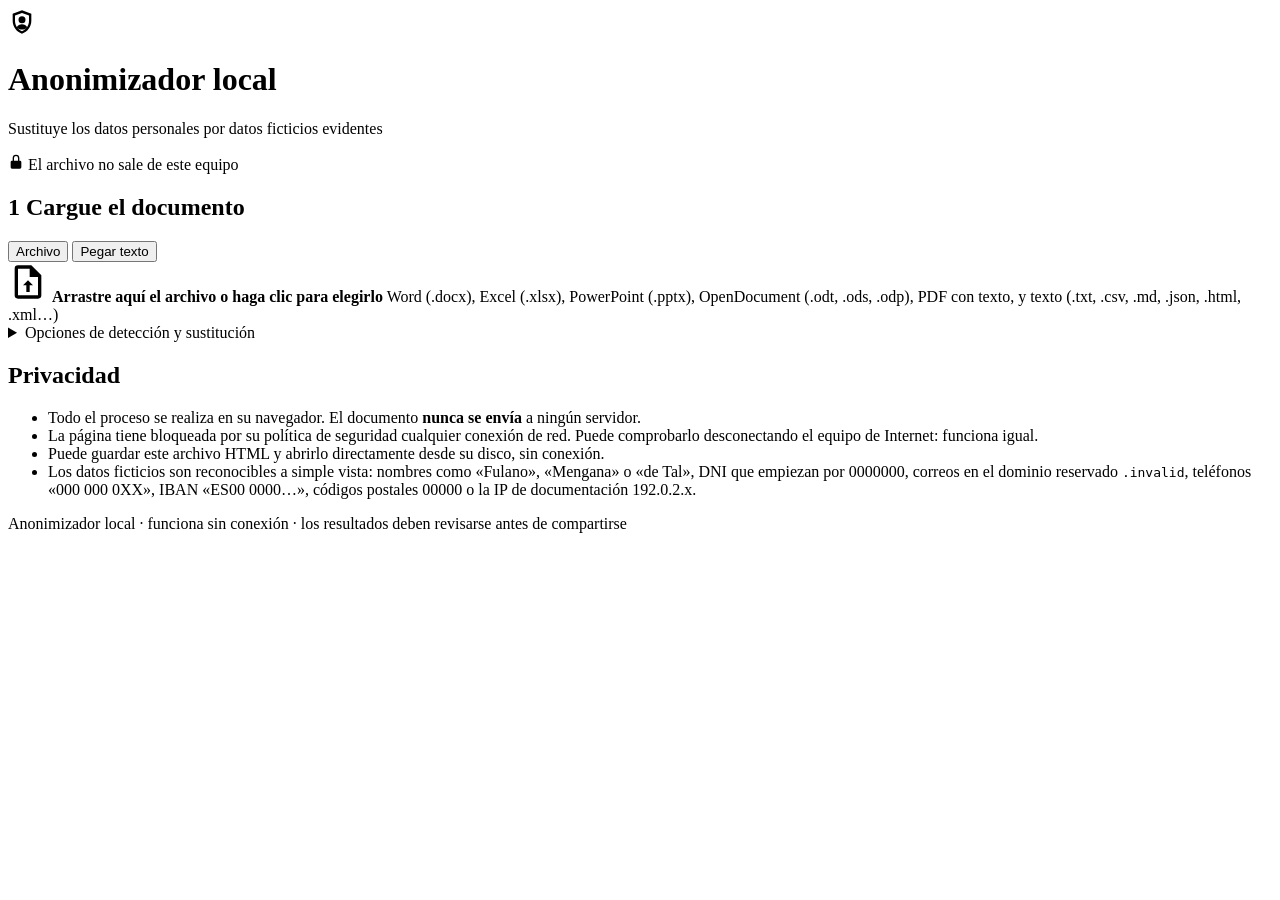
==== src/index.html @ 7623b903 "Añade anonimizador local de documentos (100 % en el navegador) Aplicación web en un único HTML que d" ====
<!doctype html>
<html lang="es">
<head>
<meta charset="utf-8">
<meta name="viewport" content="width=device-width, initial-scale=1">
<!-- Política de seguridad: la página NO puede conectarse a ningún servidor.
     connect-src 'none' impide cualquier envío de datos (fetch, XHR, WebSocket, beacon). -->
<meta http-equiv="Content-Security-Policy" content="default-src 'none'; script-src 'unsafe-inline'; style-src 'unsafe-inline'; img-src data: blob:; worker-src blob:; connect-src 'none'; form-action 'none'; base-uri 'none'">
<meta name="referrer" content="no-referrer">
<title>Anonimizador local</title>
<style>
/*INLINE:styles.css*/
</style>
</head>
<body>
<header class="top">
  <div class="wrap top-inner">
    <div class="brand">
      <svg viewBox="0 0 24 24" width="28" height="28" aria-hidden="true"><path fill="currentColor" d="M12 2 4 5v6c0 5 3.4 9.7 8 11 4.6-1.3 8-6 8-11V5l-8-3Zm0 2.2 6 2.25V11c0 4-2.6 7.8-6 8.9-3.4-1.1-6-4.9-6-8.9V6.45l6-2.25ZM9 10a3 3 0 1 0 6 0 3 3 0 0 0-6 0Zm-1.5 6.5c.9-1.5 2.6-2.5 4.5-2.5s3.6 1 4.5 2.5c-1.2 1.2-2.8 2-4.5 2s-3.3-.8-4.5-2Z"/></svg>
      <div>
        <h1>Anonimizador local</h1>
        <p class="sub">Sustituye los datos personales por datos ficticios evidentes</p>
      </div>
    </div>
    <div class="local-badge" title="La página tiene bloqueada cualquier conexión de red mediante su política de seguridad (CSP: connect-src 'none').">
      <svg viewBox="0 0 24 24" width="16" height="16" aria-hidden="true"><path fill="currentColor" d="M12 1a5 5 0 0 0-5 5v4H6a2 2 0 0 0-2 2v8a2 2 0 0 0 2 2h12a2 2 0 0 0 2-2v-8a2 2 0 0 0-2-2h-1V6a5 5 0 0 0-5-5Zm-3 9V6a3 3 0 1 1 6 0v4H9Z"/></svg>
      El archivo no sale de este equipo
    </div>
  </div>
</header>

<main class="wrap">
  <!-- PASO 1 -->
  <section id="step-load" class="card">
    <h2><span class="num">1</span> Cargue el documento</h2>
    <div class="tabs" role="tablist">
      <button class="tab active" data-tab="file" role="tab">Archivo</button>
      <button class="tab" data-tab="paste" role="tab">Pegar texto</button>
    </div>
    <div class="tabpane" data-pane="file">
      <label id="drop" class="drop" tabindex="0">
        <input id="file" type="file" hidden accept=".docx,.xlsx,.pptx,.odt,.ods,.odp,.pdf,.txt,.csv,.tsv,.md,.json,.xml,.html,.htm,.srt,.vtt,.log,.eml">
        <svg viewBox="0 0 24 24" width="40" height="40" aria-hidden="true"><path fill="currentColor" d="M14 2H6a2 2 0 0 0-2 2v16a2 2 0 0 0 2 2h12a2 2 0 0 0 2-2V8l-6-6Zm4 18H6V4h7v5h5v11Zm-9-6 3-3 3 3h-2v4h-2v-4H9Z"/></svg>
        <strong>Arrastre aquí el archivo o haga clic para elegirlo</strong>
        <span class="muted">Word (.docx), Excel (.xlsx), PowerPoint (.pptx), OpenDocument (.odt, .ods, .odp), PDF con texto, y texto (.txt, .csv, .md, .json, .html, .xml…)</span>
      </label>
    </div>
    <div class="tabpane" data-pane="paste" hidden>
      <textarea id="paste" rows="8" placeholder="Pegue aquí el texto que quiere anonimizar…"></textarea>
      <button id="btn-paste" class="btn primary">Analizar texto</button>
    </div>

    <details class="settings" id="settings">
      <summary>Opciones de detección y sustitución</summary>
      <div class="settings-grid">
        <fieldset>
          <legend>Qué datos buscar</legend>
          <div id="cats" class="cats"></div>
        </fieldset>
        <fieldset>
          <legend>Cómo sustituirlos</legend>
          <label class="radio"><input type="radio" name="style" value="ficticio" checked> Datos ficticios evidentes <span class="muted">— «Fulano de Tal», DNI 00000001R, persona.ficticia1@ejemplo.invalid</span></label>
          <label class="radio"><input type="radio" name="style" value="etiqueta"> Etiquetas <span class="muted">— [PERSONA A], [DNI 1], [EMAIL 1]</span></label>
          <legend class="mt">Además</legend>
          <label class="check"><input type="checkbox" id="opt-meta" checked> Limpiar metadatos (autor, empresa, revisores, miniatura)</label>
          <label class="check"><input type="checkbox" id="opt-images"> Sustituir imágenes por recuadros en blanco</label>
        </fieldset>
        <fieldset class="wide">
          <legend>Términos que siempre deben ocultarse (opcional)</legend>
          <textarea id="custom" rows="3" placeholder="Un término por línea. Puede indicar el sustituto con =>&#10;Finca Los Olivos => Finca Ficticia&#10;Expediente 2024/0815"></textarea>
        </fieldset>
      </div>
    </details>
  </section>

  <div id="error" class="alert error" hidden></div>
  <div id="busy" class="busy" hidden><span class="spinner"></span> <span id="busy-text">Procesando…</span></div>

  <!-- PASO 2 -->
  <section id="step-review" class="card" hidden>
    <div class="review-head">
      <h2><span class="num">2</span> Revise los datos detectados</h2>
      <div class="file-info" id="file-info"></div>
    </div>
    <div id="warnings"></div>
    <p class="muted small">La detección es automática y puede fallar: <strong>revise el documento</strong>. Desmarque lo que no deba sustituirse, edite los sustitutos o <strong>seleccione texto en la vista previa</strong> para añadir datos que falten.</p>

    <div class="review">
      <div class="panel list-panel">
        <div class="list-tools">
          <input id="filter" type="search" placeholder="Filtrar…">
          <button id="btn-all" class="btn small ghost" title="Marcar todos">Todos</button>
          <button id="btn-none" class="btn small ghost" title="Desmarcar todos">Ninguno</button>
        </div>
        <form id="add-form" class="add-form">
          <input id="add-text" placeholder="Añadir un dato que falte…" autocomplete="off">
          <button class="btn small">Añadir</button>
        </form>
        <div id="entities" class="entities"></div>
      </div>
      <div class="panel preview-panel">
        <div class="preview-tools">
          <div class="seg" role="group">
            <button class="seg-btn active" data-view="orig">Original</button>
            <button class="seg-btn" data-view="anon">Anonimizado</button>
          </div>
          <span id="stats" class="muted small"></span>
        </div>
        <div id="preview" class="preview" tabindex="0"></div>
        <button id="sel-add" class="sel-add" hidden>+ Anonimizar «<span></span>»</button>
      </div>
    </div>

    <div class="actions">
      <button id="btn-download" class="btn primary big">
        <svg viewBox="0 0 24 24" width="18" height="18" aria-hidden="true"><path fill="currentColor" d="M5 20h14v-2H5v2Zm7-18v11.17l-4.59-4.58L6 10l6 6 6-6-1.41-1.41L13 13.17V2h-1Z"/></svg>
        Descargar documento anonimizado
      </button>
      <button id="btn-map" class="btn">Descargar tabla de correspondencias</button>
      <button id="btn-reset" class="btn ghost">Empezar con otro archivo</button>
    </div>
    <p class="muted small">La tabla de correspondencias contiene los datos reales: guárdela en lugar seguro y no la comparta con el documento anonimizado.</p>
  </section>

  <section class="card info">
    <h2>Privacidad</h2>
    <ul>
      <li>Todo el proceso se realiza en su navegador. El documento <strong>nunca se envía</strong> a ningún servidor.</li>
      <li>La página tiene bloqueada por su política de seguridad cualquier conexión de red. Puede comprobarlo desconectando el equipo de Internet: funciona igual.</li>
      <li>Puede guardar este archivo HTML y abrirlo directamente desde su disco, sin conexión.</li>
      <li>Los datos ficticios son reconocibles a simple vista: nombres como «Fulano», «Mengana» o «de Tal», DNI que empiezan por 0000000, correos en el dominio reservado <code>.invalid</code>, teléfonos «000 000 0XX», IBAN «ES00 0000…», códigos postales 00000 o la IP de documentación 192.0.2.x.</li>
    </ul>
  </section>
</main>

<footer class="wrap foot muted small">Anonimizador local · funciona sin conexión · los resultados deben revisarse antes de compartirse</footer>

<script>
/*INLINE:../vendor/pdfjs/pdf.worker.min.js*/
</script>
<script>
/*INLINE:../vendor/pdfjs/pdf.min.js*/
</script>
<script>
/*INLINE:zip.js*/
</script>
<script>
/*INLINE:detector.js*/
</script>
<script>
/*INLINE:formats.js*/
</script>
<script>
/*INLINE:app.js*/
</script>
</body>
</html>
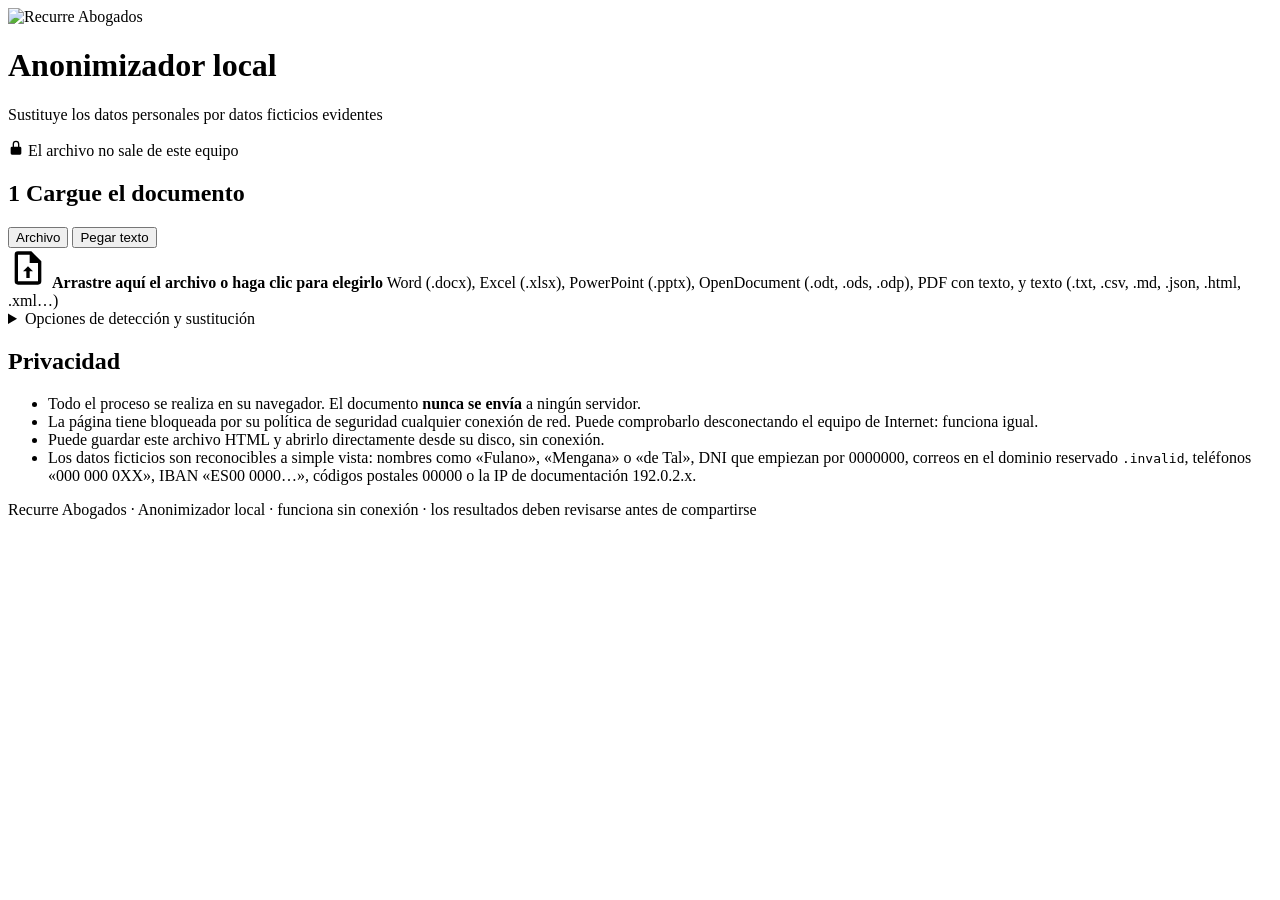
==== commit cc4c7e02: "Brand the anonymizer for Recurre Abogados and fix heading hierarchy - Embed the firm's logo in the h" ====
--- a/src/index.html
+++ b/src/index.html
@@ -7,7 +7,7 @@
      connect-src 'none' impide cualquier envío de datos (fetch, XHR, WebSocket, beacon). -->
 <meta http-equiv="Content-Security-Policy" content="default-src 'none'; script-src 'unsafe-inline'; style-src 'unsafe-inline'; img-src data: blob:; worker-src blob:; connect-src 'none'; form-action 'none'; base-uri 'none'">
 <meta name="referrer" content="no-referrer">
-<title>Anonimizador local</title>
+<title>Anonimizador local · Recurre Abogados</title>
 <style>
 /*INLINE:styles.css*/
 </style>
@@ -16,8 +16,8 @@
 <header class="top">
   <div class="wrap top-inner">
     <div class="brand">
-      <svg viewBox="0 0 24 24" width="28" height="28" aria-hidden="true"><path fill="currentColor" d="M12 2 4 5v6c0 5 3.4 9.7 8 11 4.6-1.3 8-6 8-11V5l-8-3Zm0 2.2 6 2.25V11c0 4-2.6 7.8-6 8.9-3.4-1.1-6-4.9-6-8.9V6.45l6-2.25ZM9 10a3 3 0 1 0 6 0 3 3 0 0 0-6 0Zm-1.5 6.5c.9-1.5 2.6-2.5 4.5-2.5s3.6 1 4.5 2.5c-1.2 1.2-2.8 2-4.5 2s-3.3-.8-4.5-2Z"/></svg>
-      <div>
+      <span class="logo-plate"><img class="logo" src="/*DATAURI:../assets/logo-recurre-abogados-240.png*/" width="217" height="240" alt="Recurre Abogados"></span>
+      <div class="brand-text">
         <h1>Anonimizador local</h1>
         <p class="sub">Sustituye los datos personales por datos ficticios evidentes</p>
       </div>
@@ -133,7 +133,7 @@
   </section>
 </main>
 
-<footer class="wrap foot muted small">Anonimizador local · funciona sin conexión · los resultados deben revisarse antes de compartirse</footer>
+<footer class="wrap foot muted small">Recurre Abogados · Anonimizador local · funciona sin conexión · los resultados deben revisarse antes de compartirse</footer>
 
 <script>
 /*INLINE:../vendor/pdfjs/pdf.worker.min.js*/
